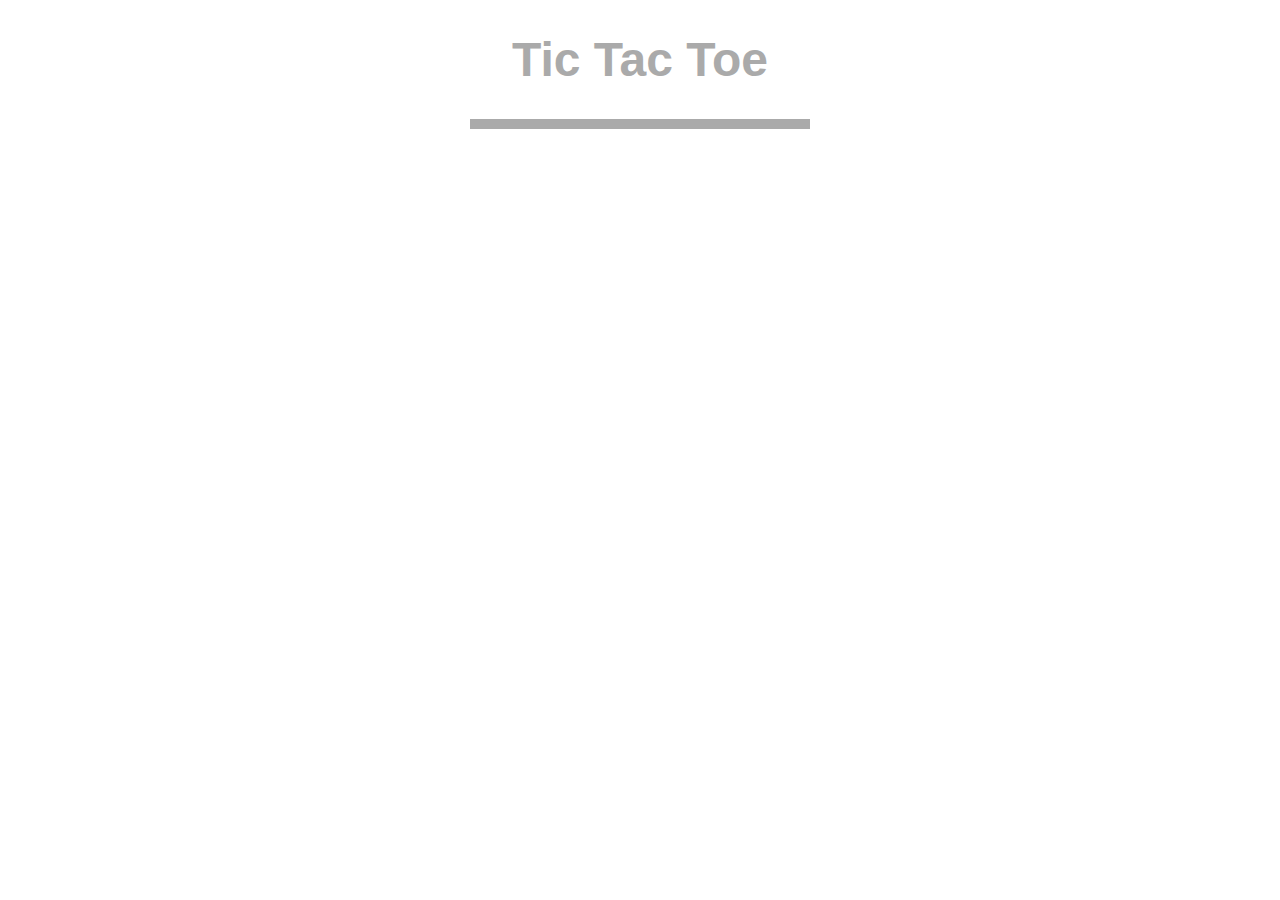
==== html/index.html @ 1cf6e911 "Change color scheme to pastel" ====
<!DOCTYPE html>
<html>
  <head>
    <meta charset="utf-8">
    <title>Tic Tac Toe</title>
    <link rel="stylesheet" type="text/css" href="../css/ttt.css">
  </head>
  <body>
    <script src="../js/jquery-2.1.1.js"></script>
    <!-- Whackjobs at GithubPages don't understand symlinks... -->
    <script src="../ttt-core-solution/ttt-core.js"></script>
    <script src="../js/ttt-view.js"></script>

    <h1>Tic Tac Toe</h1>
    <figure class='tic-tac-toe'>
    </figure>

    <script>
      // Write your code here.
      (function() {
        game = new TTT.Game();
        board = new TTT.View(game, $(".tic-tac-toe"));
      })();
    </script>
  </body>
</html>
---- css/ttt.css ----
body {
  text-align: center;
  font-family: Helvetica, sans-serif;
  font-weight: 400;
  font-size: 24px;
  color: #aaa;
}

.h1 {
  margin: 0 auto;
}

.tic-tac-toe {
  margin: 0 auto;
  width: 330px;
  border: 5px solid #aaa;
}

.group:after {
  content: "";
  clear: both;
  display: block;
}

.cell {
  float: left;
  height: 100px;
  width: 100px;
  border: 5px solid #aaa;
  background-color: mistyrose;
}

.cell:hover {
  background-color: lightyellow;
  cursor: pointer;
}

.x, .o {
  background-color: #eee;
  font-size: 60px;
  font-weight: 700;
  line-height: 100px;
}

.x { color: lightblue; }

.o { color: pink; }

.winning { background-color: lavender; }
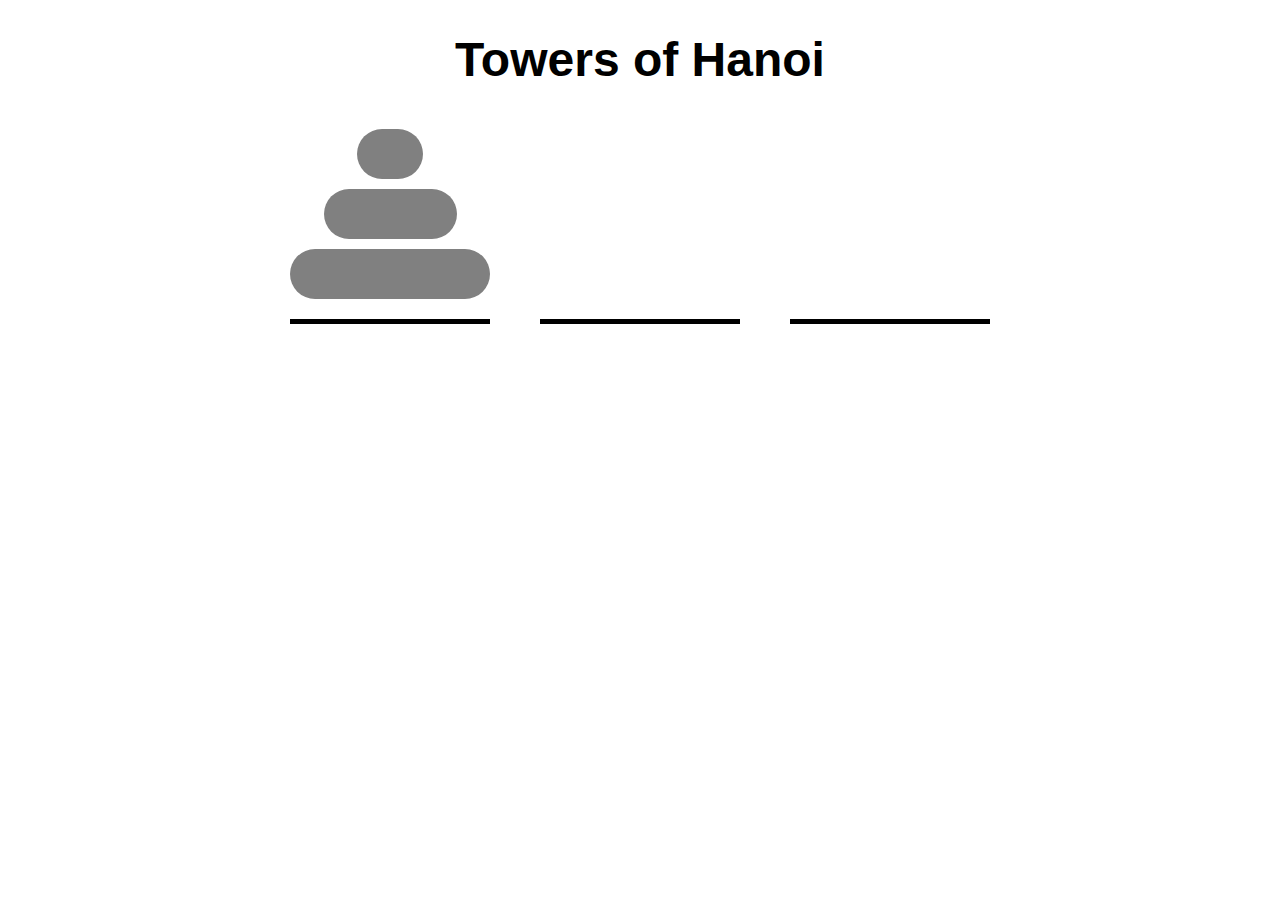
==== commit c97033ab: "Finish game logic but need to fix floating" ====
--- a/html/index.html
+++ b/html/index.html
@@ -2,24 +2,24 @@
 <html>
   <head>
     <meta charset="utf-8">
-    <title>Tic Tac Toe</title>
-    <link rel="stylesheet" type="text/css" href="../css/ttt.css">
+    <title>Towers of Hanoi</title>
+    <link rel="stylesheet" type="text/css" href="../css/hanoi.css">
   </head>
   <body>
     <script src="../js/jquery-2.1.1.js"></script>
     <!-- Whackjobs at GithubPages don't understand symlinks... -->
-    <script src="../ttt-core-solution/ttt-core.js"></script>
-    <script src="../js/ttt-view.js"></script>
+    <script src="../hanoi-core-solution/hanoi-core.js"></script>
+    <script src="../js/hanoi-view.js"></script>
 
-    <h1>Tic Tac Toe</h1>
-    <figure class='tic-tac-toe'>
+    <h1>Towers of Hanoi</h1>
+    <figure class='towers-of-hanoi group'>
     </figure>
 
     <script>
       // Write your code here.
       (function() {
-        game = new TTT.Game();
-        board = new TTT.View(game, $(".tic-tac-toe"));
+        var game = new Hanoi.Game();
+        var view = new Hanoi.View(game, $(".towers-of-hanoi"));
       })();
     </script>
   </body>
--- a/css/hanoi.css
+++ b/css/hanoi.css
@@ -0,0 +1,57 @@
+body {
+  text-align: center;
+  font-family: Helvetica, sans-serif;
+  font-weight: 400;
+  font-size: 24px;
+}
+
+.towers-of-hanoi {
+  margin: 0 auto;
+  width: 750px;
+  height: 200px;
+  padding-bottom: 50px;
+}
+
+.group:after {
+  content: "";
+  clear: both;
+  display: block;
+}
+
+.stack {
+  float: left;
+  width: 200px;
+  height: 200px;
+  padding: 0px;
+  margin: 0 25px;
+  border-bottom: 5px solid #000;
+  position: relative;
+}
+
+.stack > * {
+  height: 50px;
+  background-color: gray;
+  border-radius: 50px;
+  margin: 10px auto;
+}
+
+.stack:hover {
+  border-bottom: 5px solid #00f;
+  cursor: pointer;
+}
+
+.selected, .selected:hover {
+  border-bottom: 5px solid #f00;
+}
+
+.disc-1 {
+  width: 66px;
+}
+
+.disc-2 {
+  width: 133px;
+}
+
+.disc-3 {
+  width: 200px;
+}
